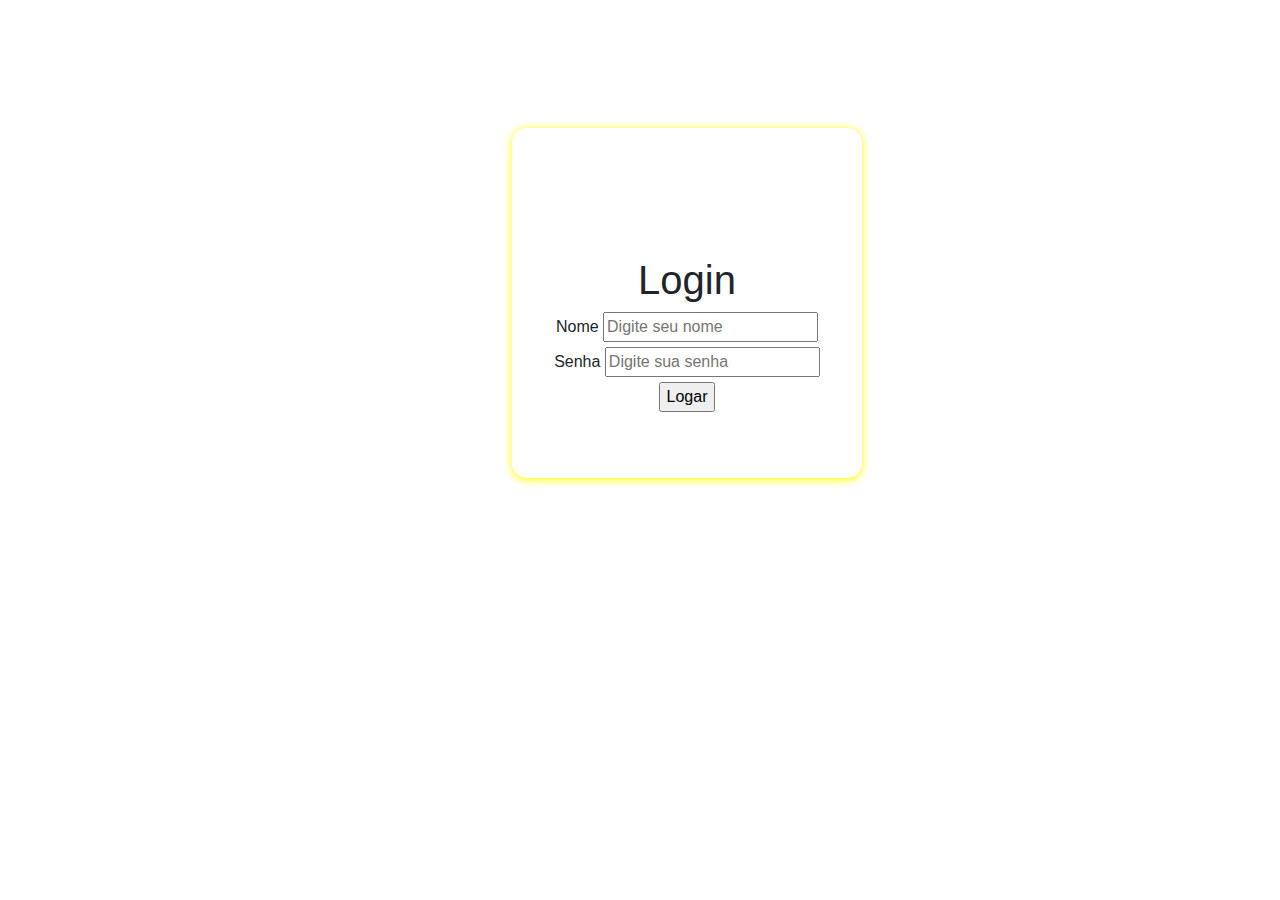
==== Telas Basicas/index.html @ 3e915d9b "Criação de tela de loginapenas com html e css" ====
<!DOCTYPE html>
<html lang="pt-br">

<head>
    <meta charset="UTF-8">
    <meta http-equiv="X-UA-Compatible" content="IE=edge">
    <meta name="viewport" content="width=device-width, initial-scale=1.0">
    <link rel="stylesheet" href="css/reset.css">
    <link rel="stylesheet" href="css/bootstrap.css">
    <link rel="stylesheet" href="css/open-iconic-bootstrap.css">
    <link rel="stylesheet" href="css/style.css">
    <title>Login</title>
</head>

<body>

    <section class="area-login">
        <form>
            <h1>Login</h1>
            <label>Nome</label>
            <input type="text" placeholder="Digite seu nome" id="nome"><br>
            <label>Senha</label>
            <input type="password" placeholder="Digite sua senha" id="senha">
            <br><input type="submit" href="home.html" value="Logar">
        </form>
        </div>
        
</body>

</html>
---- Telas Basicas/css/style.css ----
.area-login {
    clear: left;
    padding: 10% 40%;

}

form {
    width: 350px;
    height: 350px;
    padding-top: 50%;
    text-align: center;
    box-shadow: 0 0.1rem 0.5rem yellow;
    border-radius: 15px;
}
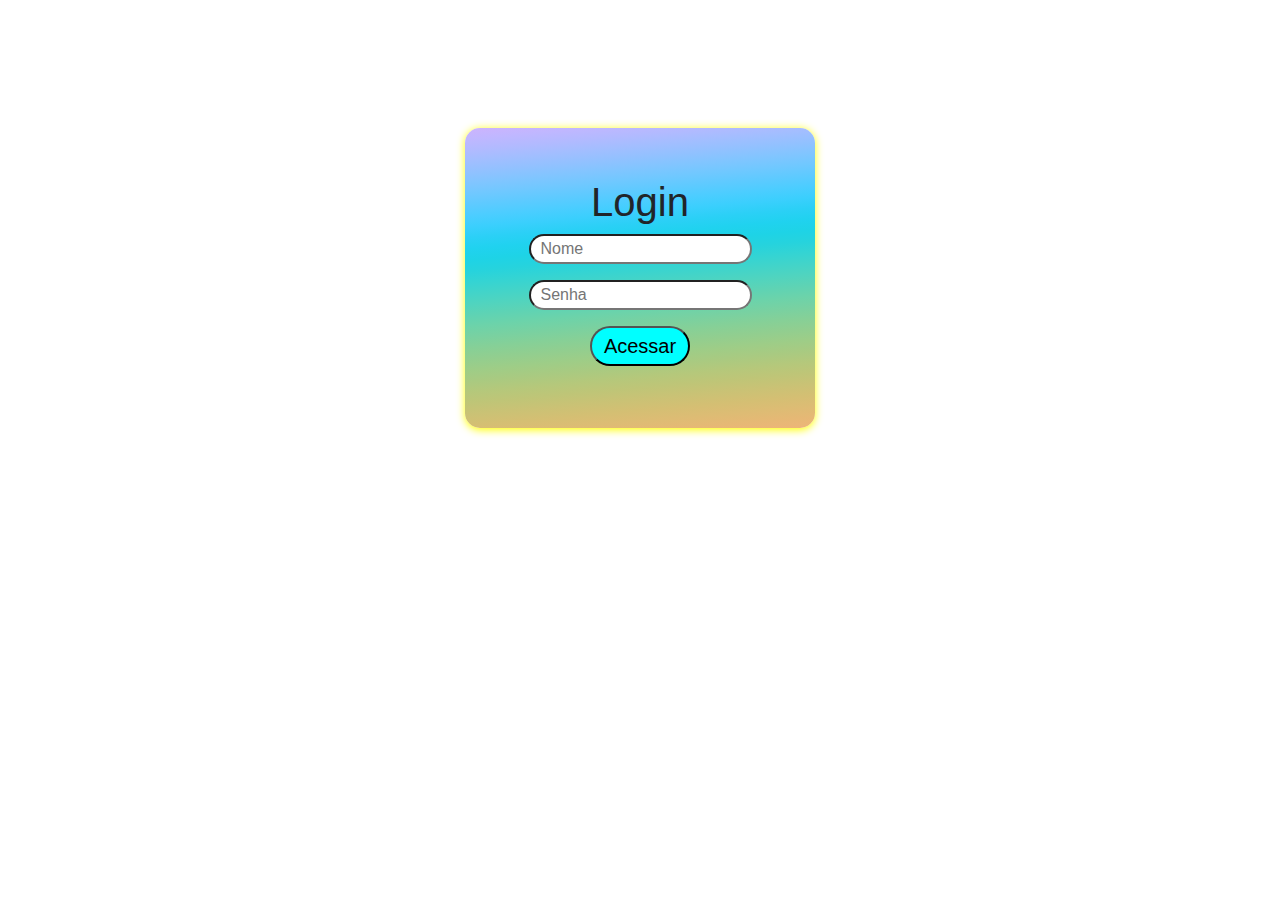
==== commit 88ca272f: "Estilização da tela de login" ====
--- a/Telas Basicas/index.html
+++ b/Telas Basicas/index.html
@@ -9,22 +9,28 @@
     <link rel="stylesheet" href="css/bootstrap.css">
     <link rel="stylesheet" href="css/open-iconic-bootstrap.css">
     <link rel="stylesheet" href="css/style.css">
+    <link rel="stylesheet" href="home.html">
+    
     <title>Login</title>
 </head>
 
 <body>
 
-    <section class="area-login">
+    <div class="area-login">
         <form>
             <h1>Login</h1>
-            <label>Nome</label>
-            <input type="text" placeholder="Digite seu nome" id="nome"><br>
-            <label>Senha</label>
-            <input type="password" placeholder="Digite sua senha" id="senha">
-            <br><input type="submit" href="home.html" value="Logar">
+            <p>
+                <input type="text" placeholder="Nome"  id="nome">
+            </p>
+            <p>
+                <input type="password" placeholder="Senha" id="senha">
+            </p>
+            <p>
+                <button type="submit" id="botaoAcessar" href="home.html">Acessar</button>
+            </p>
         </form>
         </div>
-        
+
 </body>
 
 </html>--- a/Telas Basicas/css/style.css
+++ b/Telas Basicas/css/style.css
@@ -1,14 +1,47 @@
 .area-login {
-    clear: left;
-    padding: 10% 40%;
+    width: 100%;
+    padding-top: 10%;
+}
+
+form {
+    margin: auto;
+    width: 350px;
+    height: 300px;
+    box-shadow: 0 0.1rem 0.5rem yellow;
+    border-radius: 15px;
+    padding-top: 50px;
+    background-image: linear-gradient(355deg, #eeb579 0, #e6b875 3.33%, #ddbc74 6.67%, #d4bf73 10%, #cac275 13.33%, #bfc577 16.67%, #b5c87b 20%, #a9ca81 23.33%, #9ecd87 26.67%, #92ce8f 30%, #86d097 33.33%, #79d1a1 36.67%, #6cd3aa 40%, #5ed3b4 43.33%, #50d4bf 46.67%, #42d4c9 50%, #34d4d3 53.33%, #26d3dd 56.67%, #1ed3e6 60%, #20d2ef 63.33%, #2bd0f6 66.67%, #3bcffd 70%, #4ccdff 73.33%, #5ecaff 76.67%, #70c8ff 80%, #81c5ff 83.33%, #92c1ff 86.67%, #a2beff 90%, #b2baff 93.33%, #c0b7ff 96.67%, #cdb3fd 100%);
 
 }
 
-form {
-    width: 350px;
-    height: 350px;
-    padding-top: 50%;
+.area-login h1,
+p {
     text-align: center;
-    box-shadow: 0 0.1rem 0.5rem yellow;
-    border-radius: 15px;
 }
+
+.area-login :hover::placeholder {
+    transition: 0.5s;
+    font-size: 8px;
+    float: left;
+}
+
+.area-login input {
+    border-radius: 20px;
+    padding-left: 10px;
+}
+
+.area-login button {
+    text-align: center;
+    width: 100px;
+    height: 40px;
+    border-radius: 20px;
+    background-color: aqua;
+    font-size: 20px;
+
+}
+
+.area-login button:hover {
+    transition: 0.4s;
+    box-shadow: 0 0.1rem 1rem aqua;
+    
+}